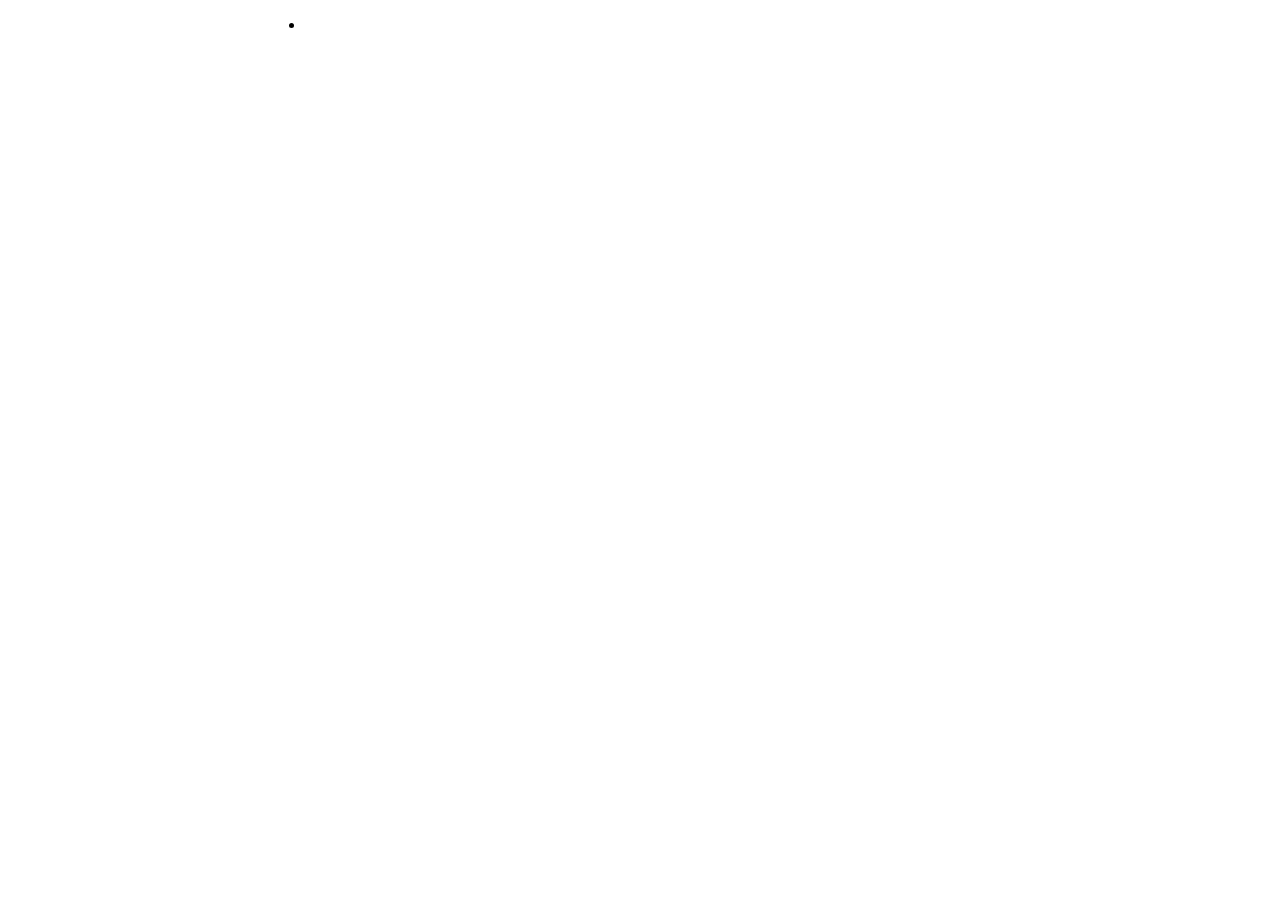
==== eshsoy.html @ 1c52582c "HZ" ====
<!DOCTYPE html>
<html lang="en">
  <head>
    <meta charset="UTF-8" />
    <title>eshsoy</title>
    <link rel="stylesheet" href="style.css" />
  </head>
  <body>
    <ul>
      <li>
        <a href="https://ru.wikipedia.org/wiki/Сон" target="_blank" class="want"
          >Хочу спать</a
        >
      </li>
    </ul>
  </body>
</html>
---- style.css ----
body {
    font-size: 16px;
    font-family: 'Times New Roman', 'Times', 'serif';
    font-weight: normal;
    margin: auto;
    font-weight: bold;
    max-width: 750px; 
}

.social {
  margin-bottom: 20px;
}

.ava {
  width: 200px;
  border-radius: 28px;
  box-shadow: 4px 4px 14px rgba(0,0,0,0.35);
}

.maininfo p {
  margin: 0;
  font-style: italic;
  text-decoration: none;
  font-weight: none;
  text-transform: none;
  word-spacing: none;
  letter-spacing: none;
}

.maininfo {
  margin-bottom: 20px;
  display: flex;
  padding-top: 10px;
}

.info-text {
  margin-left: 30px;
}

@media (max-width: 700px) {
  .maininfo{
    text-align: center;
    display: block;
  }
}

.info-text h4 {
  margin-bottom: 10px;
}

a {
  color: white;
  text-decoration: none;
}

hr{
  margin-top: 15px;
  margin-bottom: 15px;
}

a:hover {
  text-decoration: underline;
}

a:active {
  color: blue;
}

a:visited {
  color: #87cefa;
}

.bg-yellow {
  background: #fff9dc;
}

.bg-red {
  background:  #ffe5e5;
}

.bg-green {
  background: #e5ffe7;
}

.bg-orange {
  background: #faebd7;
}

.card {
  padding-top: 2px;
  padding-bottom: 2px;
  padding-left: 8px;
  padding-right: 8px;
  margin-bottom: 20px;
  border-radius: 20px;
}

.card h2 {
  margin-bottom: 20px;
  margin-top: 15px;
}

.list {
  padding: 0px 20px 0px 20px;
}

.list li {
  color: #86898f;
  margin-bottom: 10px;
}

.table {
  width: 100%;
}

.table td {
  padding-bottom: 10px;
}

.table td:nth-child(2), .table td:nth-child(3) {
  color: #89868f
}

.want:hover {
  text-decoration: underline;
}

.want:active {
  color: blue;
}

.want:visited {
  color: #87cefa;
}

.contact h2 {
  text-align: center;
}

.form-group label {
  display: block;
  font-size: 14px;
  color: #86898f
}

.form-group input, .form-group textarea {
  width: 100%;
  box-sizing: border-box;
  border: none;
  border-bottom: 1px solid #ccc;
  padding: 15px 0 10px;
  outline: none;
  font-family: inherit;
}

.row {
  display: flex;
  margin-bottom: 20px;
  
}

.row > .form-group {
  width: 50%;
  margin-right: 20px;
}

.btn{
  padding-left: 20px;
  padding-right: 20px;
  padding-top: 15px;
  padding-bottom: 15px;
  font-family: inherit;
  cursor: pointer;
}

.btn:hover{
  opacity: 0.9;
}

header{
  position: relative;
  margin-top: 40px;
  padding: 20px;
  height: 0px;
}

.rectangle{
  position: fixed;
  top: 0;
  left: 0px;
  width: 100%;
  height: 50px;
  background: lightcoral;
}
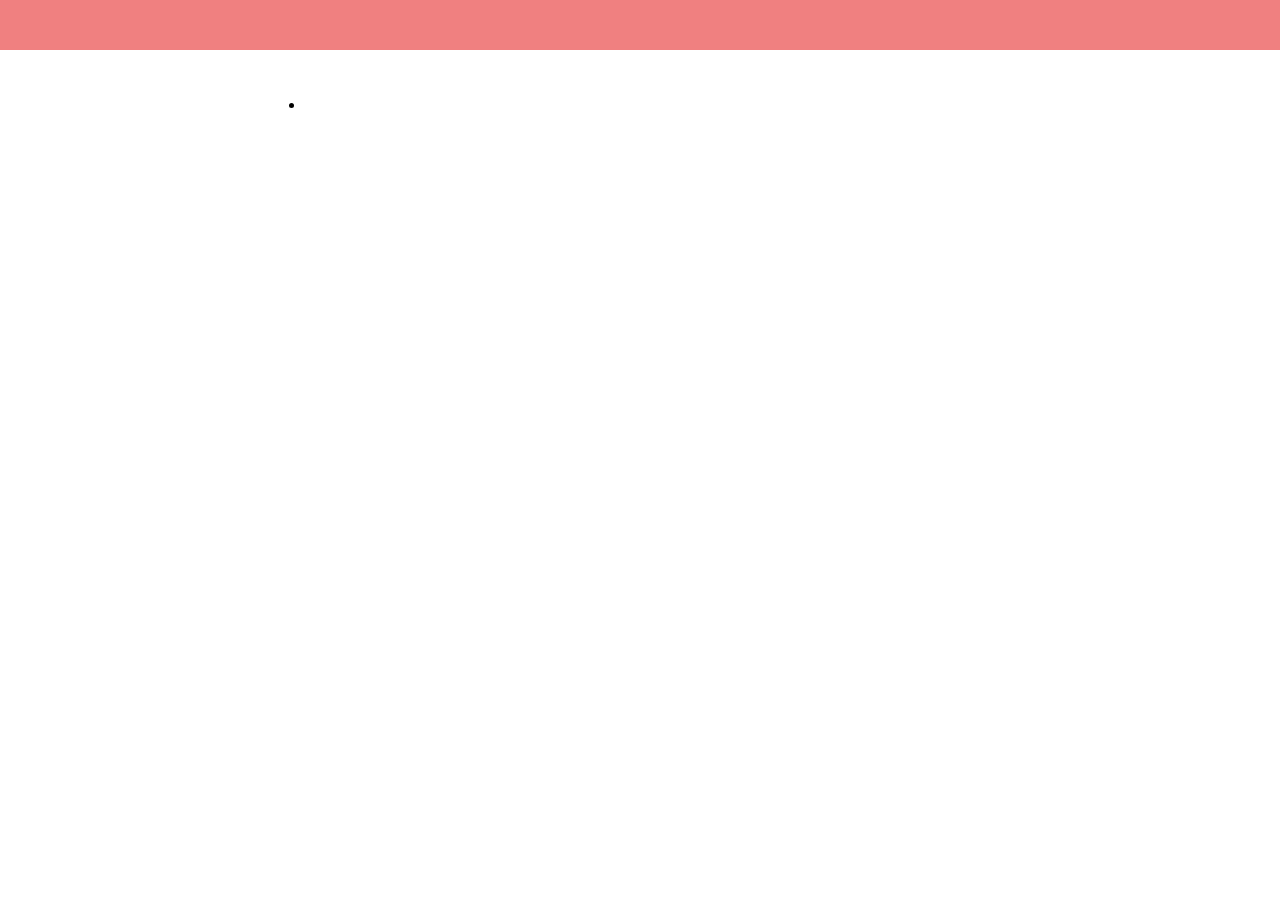
==== commit 91e4e694: "Add files via upload" ====
--- a/eshsoy.html
+++ b/eshsoy.html
@@ -1,17 +1,26 @@
 <!DOCTYPE html>
-<html lang="en">
+<html lang="ru">
   <head>
     <meta charset="UTF-8" />
-    <title>eshsoy</title>
+    <title>Hahaazaza eshsoy</title>
     <link rel="stylesheet" href="style.css" />
   </head>
   <body>
-    <ul>
-      <li>
-        <a href="https://ru.wikipedia.org/wiki/Сон" target="_blank" class="want"
-          >Хочу спать</a
-        >
-      </li>
-    </ul>
+    <header>
+      <section class="rectangle"></section>
+    </header>
+    <main>
+      <ul>
+        <li>
+          <a
+            href="https://ru.wikipedia.org/wiki/Сон"
+            target="_blank"
+            class="want"
+            >Хочу спать</a
+          >
+        </li>
+      </ul>
+    </main>
+    <footer></footer>
   </body>
 </html>
